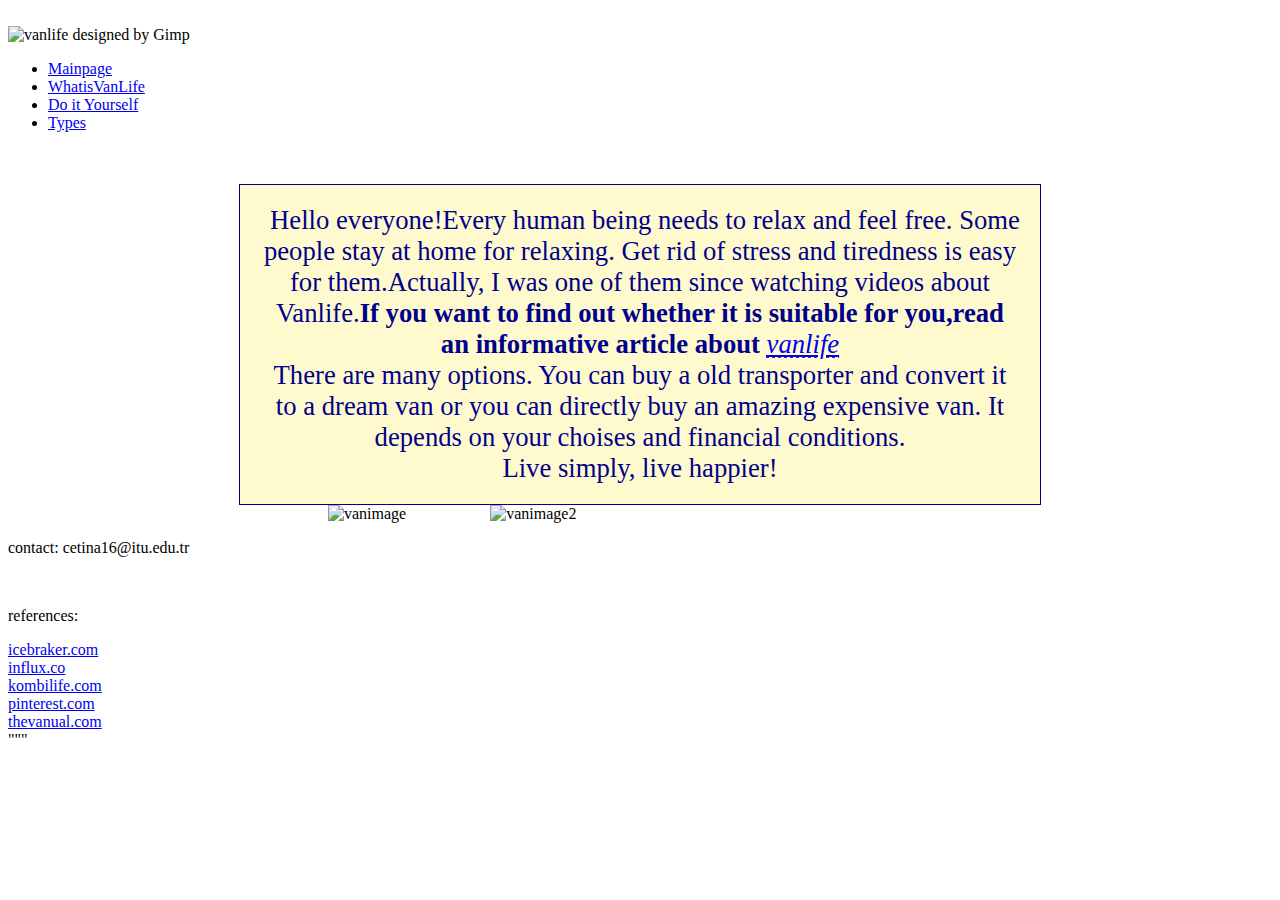
==== index.html @ fb550d05 ".." ====
<!DOCTYPE html>
	<html lang="en-US">
		<head>
		  <title> Vanlife </title>
		<meta charset="utf-8"/>
        <link rel= "stylesheet" href= "/static/style.css">
        <link rel="icon" href="/static/vl.ico">
        <style> 
		.box {width:800px;
              margin:auto;
              width:800px;
              background-color: lemonchiffon;
              border: 1px solid darkblue;}
        </style>
		</head>
	    <body>&nbsp;&nbsp;&nbsp;&nbsp;&nbsp;&nbsp;&nbsp;
 <header>
  <img src="/static/vl.png" alt="vanlife designed by Gimp" width="350" height="150">
  &nbsp;&nbsp;&nbsp;&nbsp;&nbsp;&nbsp;&nbsp;
 </header>

 <div class="menu">
		     <ul>
				  <li><a href="/static/index.html">Mainpage</a></li>
				 <li><a href="/static/whatisvanlife.html">WhatisVanLife</a></li>
				 <li><a href="/static/doityourself.html">Do it Yourself</a></li>
				 <li><a href="/static/types.html">Types </a></li> 
			 </ul> </div><br>
&nbsp; &nbsp; &nbsp; &nbsp; &nbsp;&nbsp; &nbsp; &nbsp; &nbsp; &nbsp;
&nbsp;&nbsp;&nbsp;&nbsp;&nbsp; &nbsp; &nbsp; &nbsp; &nbsp; &nbsp;&nbsp; &nbsp; &nbsp; &nbsp; 
&nbsp;&nbsp; &nbsp; &nbsp; &nbsp; &nbsp;&nbsp; &nbsp; &nbsp; &nbsp; &nbsp;&nbsp; &nbsp; &nbsp; 
&nbsp; &nbsp;&nbsp; &nbsp; &nbsp; &nbsp; &nbsp;

  <div class="box">
<p style= "font-family: Times New Roman, sans-serif ;text-align:justify;text-indent:10px;
   text-align: center;margin:auto ; padding:20px;
  color: darkblue; font-size: 20pt">
Hello everyone!Every human being needs to relax 
and feel free. Some people stay at home for relaxing.
Get rid of stress and tiredness is easy for them.Actually, I was one of them since 
watching videos about Vanlife.<strong>If you want to find out whether it is suitable for you,read an informative
article about</strong> <a href="https://tinyurl.com/yc4r4x66"> <abbr title= "Is van life for you?"><i>vanlife</i></abbr></a>
<br> There are many options. You can buy a old transporter and convert 
  it to a dream van or you can directly buy an amazing expensive van.
 It depends on your choises and financial conditions.<br> Live simply, live happier!</div>

&nbsp; &nbsp; &nbsp; &nbsp; &nbsp;&nbsp; &nbsp; &nbsp; &nbsp; &nbsp;
&nbsp;&nbsp;&nbsp;&nbsp;&nbsp; &nbsp; &nbsp; &nbsp; &nbsp; &nbsp;&nbsp; &nbsp; &nbsp; &nbsp; 
&nbsp;&nbsp; &nbsp; &nbsp; &nbsp; &nbsp;&nbsp; &nbsp; &nbsp; &nbsp; &nbsp;&nbsp; &nbsp; &nbsp; 
&nbsp; &nbsp;&nbsp; &nbsp; &nbsp; &nbsp; &nbsp;


<img src="/static/van2ink.png" alt="vanimage" width="800" height="500"  >
&nbsp;&nbsp; &nbsp; &nbsp; &nbsp; &nbsp;&nbsp; &nbsp; &nbsp; &nbsp; &nbsp;

<img src="/static/vanedited.png" alt="vanimage2" width="800" height="500"  >
&nbsp;&nbsp;&nbsp;&nbsp;&nbsp; &nbsp; &nbsp; &nbsp; &nbsp; &nbsp;&nbsp; &nbsp; &nbsp; &nbsp; 
	&nbsp;&nbsp; &nbsp; &nbsp; &nbsp; &nbsp;&nbsp; &nbsp; &nbsp; &nbsp; &nbsp;&nbsp; &nbsp; &nbsp; 
	&nbsp; &nbsp;&nbsp; &nbsp; &nbsp; &nbsp; &nbsp;

	<div class="footer">
	<footer>
		<p> contact: cetina16@itu.edu.tr</p> <br>
 <p>references:</p>
<a href="https://southernchronicles.icebreaker.com" target="_blank">icebraker.com </a> <br>
<a href="https://www.influx.co.uk/" target="_blank"> influx.co </a> <br>
<a href="https://kombilife.com/" target="_blank"> kombilife.com </a> <br>
<a href="https://pinterest.com" target="_blank"> pinterest.com </a> <br>
<a href="https://www.thevanual.com/" target="_blank"> thevanual.com </a>
</footer></div>
</body>
</html>
    """
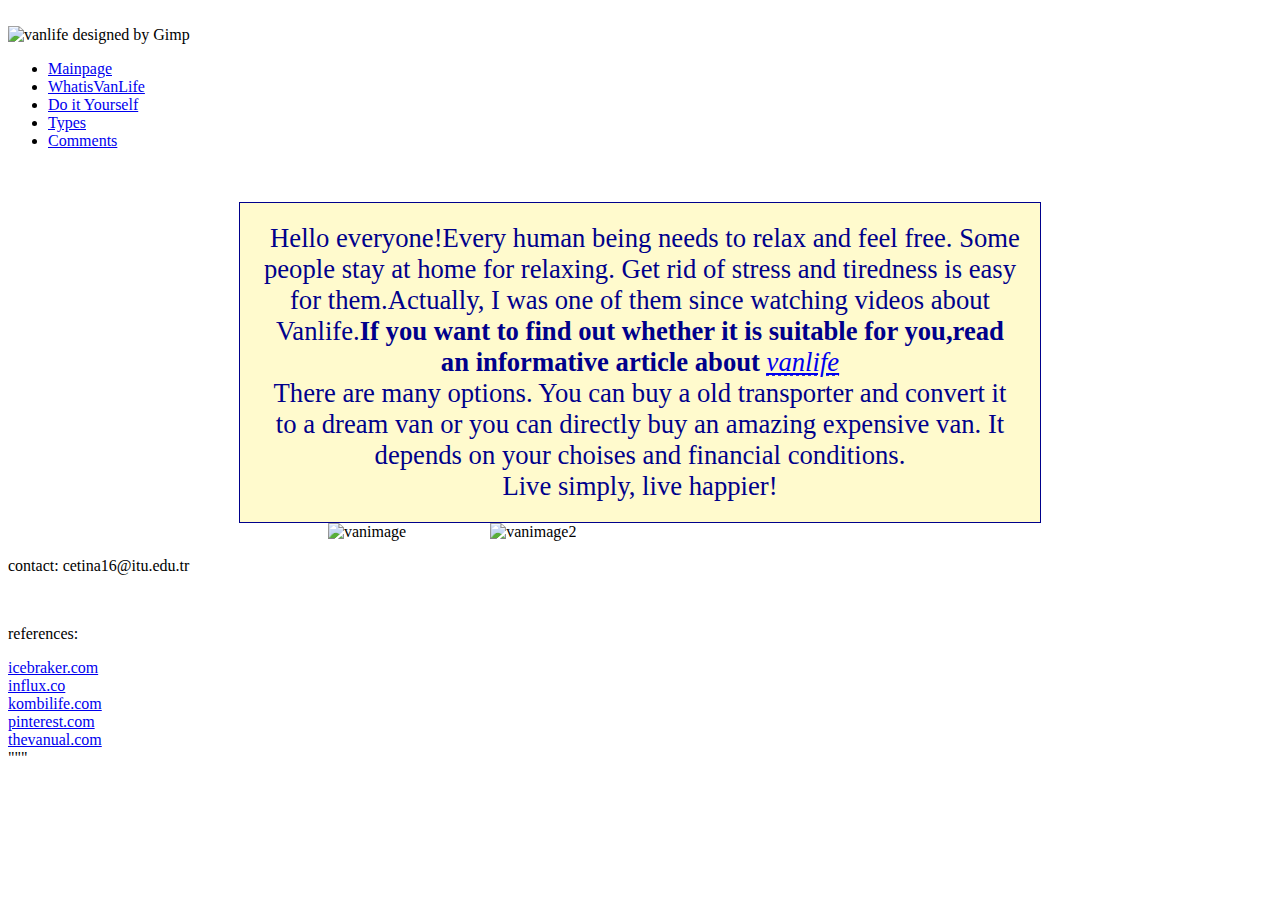
==== commit 4ce8fa21: "try" ====
--- a/index.html
+++ b/index.html
@@ -24,7 +24,8 @@
 				  <li><a href="/static/index.html">Mainpage</a></li>
 				 <li><a href="/static/whatisvanlife.html">WhatisVanLife</a></li>
 				 <li><a href="/static/doityourself.html">Do it Yourself</a></li>
-				 <li><a href="/static/types.html">Types </a></li> 
+				 <li><a href="/static/types.html">Types </a></li>
+				 <li><a href="/static/comments.html">Comments</a></li>
 			 </ul> </div><br>
 &nbsp; &nbsp; &nbsp; &nbsp; &nbsp;&nbsp; &nbsp; &nbsp; &nbsp; &nbsp;
 &nbsp;&nbsp;&nbsp;&nbsp;&nbsp; &nbsp; &nbsp; &nbsp; &nbsp; &nbsp;&nbsp; &nbsp; &nbsp; &nbsp; 
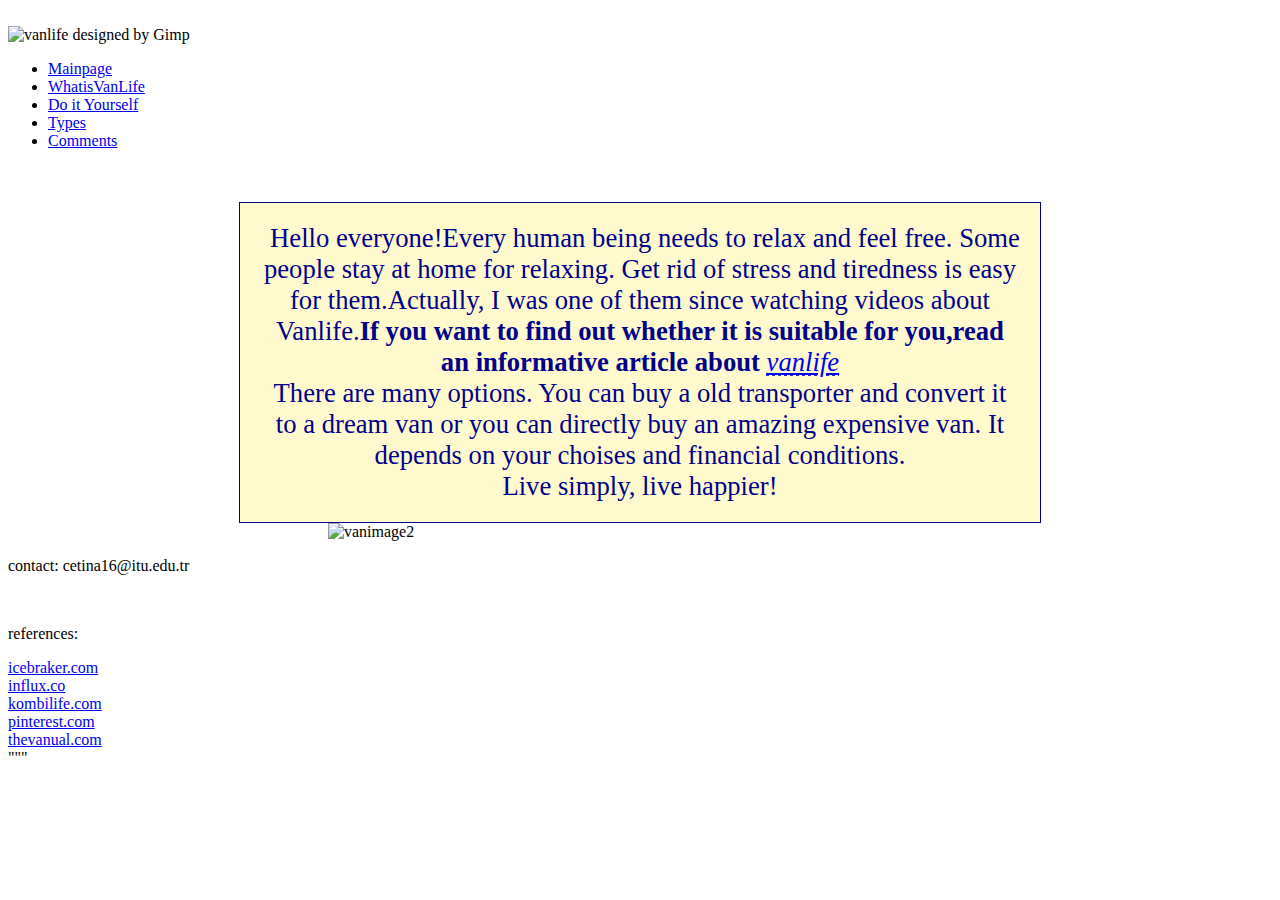
==== commit 8a70397c: "try" ====
--- a/index.html
+++ b/index.html
@@ -51,8 +51,6 @@
 &nbsp; &nbsp;&nbsp; &nbsp; &nbsp; &nbsp; &nbsp;
 
 
-<img src="/static/van2ink.png" alt="vanimage" width="800" height="500"  >
-&nbsp;&nbsp; &nbsp; &nbsp; &nbsp; &nbsp;&nbsp; &nbsp; &nbsp; &nbsp; &nbsp;
 
 <img src="/static/vanedited.png" alt="vanimage2" width="800" height="500"  >
 &nbsp;&nbsp;&nbsp;&nbsp;&nbsp; &nbsp; &nbsp; &nbsp; &nbsp; &nbsp;&nbsp; &nbsp; &nbsp; &nbsp; 
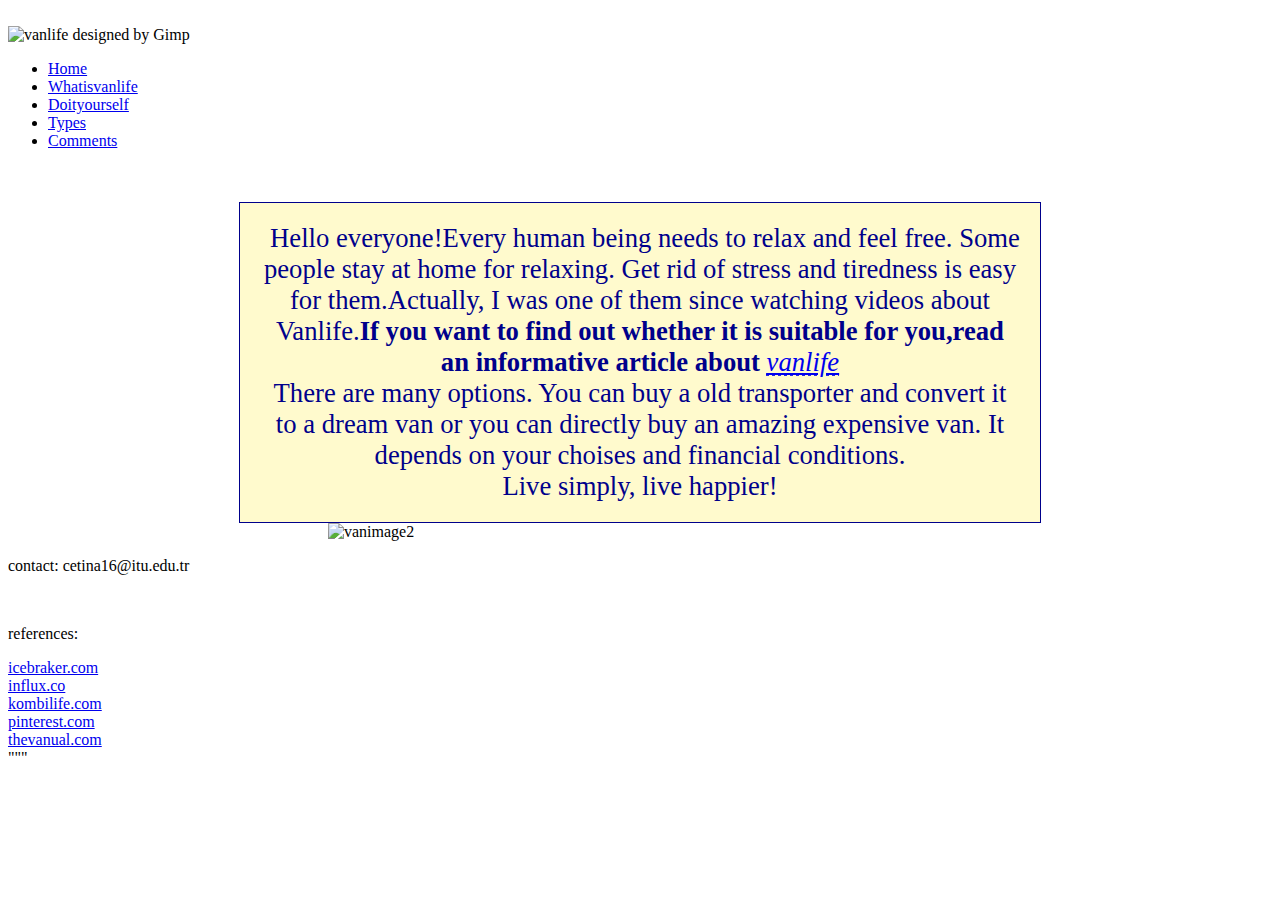
==== commit 5a57603b: "try" ====
--- a/index.html
+++ b/index.html
@@ -21,11 +21,11 @@
 
  <div class="menu">
 		     <ul>
-				  <li><a href="/static/index.html">Mainpage</a></li>
-				 <li><a href="/static/whatisvanlife.html">WhatisVanLife</a></li>
-				 <li><a href="/static/doityourself.html">Do it Yourself</a></li>
-				 <li><a href="/static/types.html">Types </a></li>
-				 <li><a href="/static/comments.html">Comments</a></li>
+				 <li class="k"><a class="active" href=/index.html>Home</a></li>
+				 <li class="k"><a class="active" href=/whatisvanlife.html>Whatisvanlife</a></li>
+				 <li class="k"><a class="active" href=/doityourself.html>Doityourself</a></li>
+				 <li class="k"><a class="active" href=/types.html>Types</a></li>
+				 <li class="k"><a class="active" href=/comments.html>Comments</a></li>
 			 </ul> </div><br>
 &nbsp; &nbsp; &nbsp; &nbsp; &nbsp;&nbsp; &nbsp; &nbsp; &nbsp; &nbsp;
 &nbsp;&nbsp;&nbsp;&nbsp;&nbsp; &nbsp; &nbsp; &nbsp; &nbsp; &nbsp;&nbsp; &nbsp; &nbsp; &nbsp; 
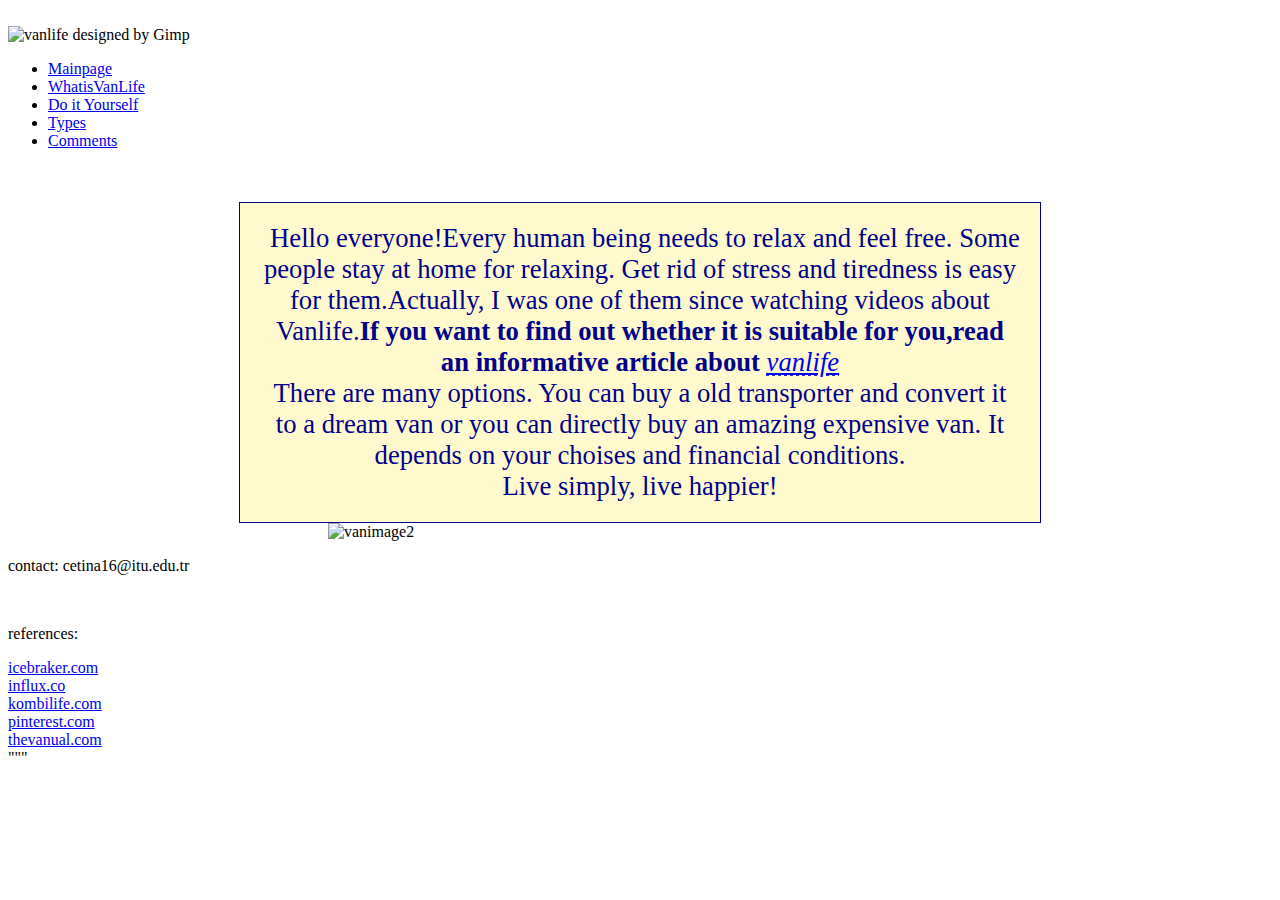
==== commit a7928a7c: "tr" ====
--- a/index.html
+++ b/index.html
@@ -21,11 +21,11 @@
 
  <div class="menu">
 		     <ul>
-				 <li class="k"><a class="active" href=/index.html>Home</a></li>
-				 <li class="k"><a class="active" href=/whatisvanlife.html>Whatisvanlife</a></li>
-				 <li class="k"><a class="active" href=/doityourself.html>Doityourself</a></li>
-				 <li class="k"><a class="active" href=/types.html>Types</a></li>
-				 <li class="k"><a class="active" href=/comments.html>Comments</a></li>
+				   <li><a href="/static/index.html">Mainpage</a></li>
+				 <li><a href="/static/whatisvanlife.html">WhatisVanLife</a></li>
+				 <li><a href="/static/doityourself.html">Do it Yourself</a></li>
+				 <li><a href="/static/types.html">Types </a></li> 
+				 <li><a href="/static/comments.html">Comments </a></li>
 			 </ul> </div><br>
 &nbsp; &nbsp; &nbsp; &nbsp; &nbsp;&nbsp; &nbsp; &nbsp; &nbsp; &nbsp;
 &nbsp;&nbsp;&nbsp;&nbsp;&nbsp; &nbsp; &nbsp; &nbsp; &nbsp; &nbsp;&nbsp; &nbsp; &nbsp; &nbsp; 
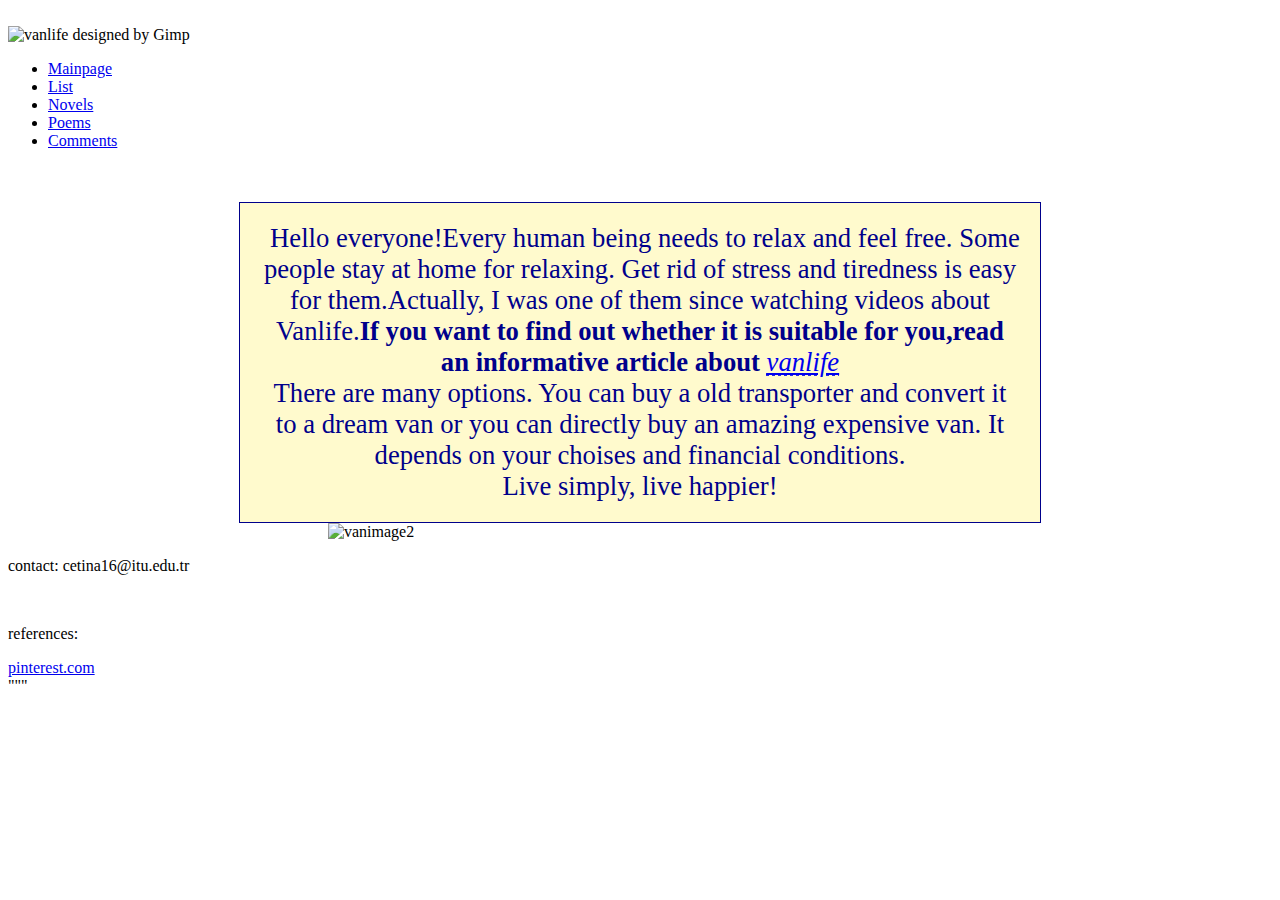
==== commit 34f5857f: "Update index.html" ====
--- a/index.html
+++ b/index.html
@@ -1,7 +1,7 @@
 <!DOCTYPE html>
 	<html lang="en-US">
 		<head>
-		  <title> Vanlife </title>
+		  <title> Books & Quarantine </title>
 		<meta charset="utf-8"/>
         <link rel= "stylesheet" href= "/static/style.css">
         <link rel="icon" href="/static/vl.ico">
@@ -22,10 +22,10 @@
  <div class="menu">
 		     <ul>
 				   <li><a href="/static/index.html">Mainpage</a></li>
-				 <li><a href="/static/whatisvanlife.html">WhatisVanLife</a></li>
-				 <li><a href="/static/doityourself.html">Do it Yourself</a></li>
-				 <li><a href="/static/types.html">Types </a></li> 
-				 <li><a href="/static/comments.html">Comments </a></li>
+				 <li><a href="/static/whatisvanlife.html">List</a></li>
+				 <li><a href="/static/doityourself.html">Novels</a></li>
+				 <li><a href="/static/types.html">Poems </a></li> 
+				 <li><a href="/static/comment.html">Comments </a></li>
 			 </ul> </div><br>
 &nbsp; &nbsp; &nbsp; &nbsp; &nbsp;&nbsp; &nbsp; &nbsp; &nbsp; &nbsp;
 &nbsp;&nbsp;&nbsp;&nbsp;&nbsp; &nbsp; &nbsp; &nbsp; &nbsp; &nbsp;&nbsp; &nbsp; &nbsp; &nbsp; 
@@ -61,12 +61,10 @@
 	<footer>
 		<p> contact: cetina16@itu.edu.tr</p> <br>
  <p>references:</p>
-<a href="https://southernchronicles.icebreaker.com" target="_blank">icebraker.com </a> <br>
-<a href="https://www.influx.co.uk/" target="_blank"> influx.co </a> <br>
-<a href="https://kombilife.com/" target="_blank"> kombilife.com </a> <br>
+
 <a href="https://pinterest.com" target="_blank"> pinterest.com </a> <br>
-<a href="https://www.thevanual.com/" target="_blank"> thevanual.com </a>
+
 </footer></div>
 </body>
 </html>
-    """+    """
